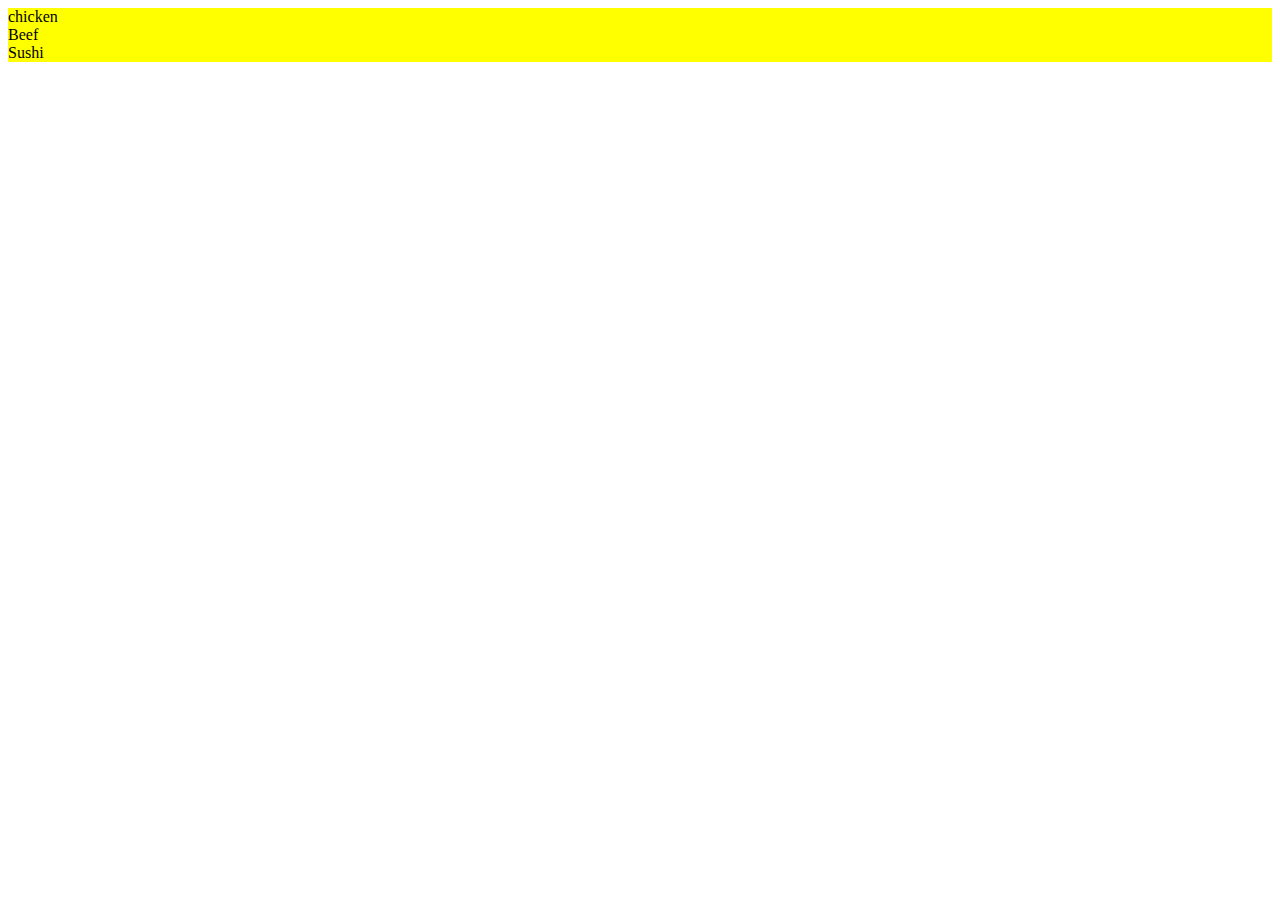
==== mod2_solution/index.html @ 56870ce8 "Modified version" ====
<!DOCTYPE html>
<html>
<head>
 <meta charset="utf-8">
 <title> Assignment Solution for module 2</title>
 	<style>
 		<p> {
        font-size:500%;
        color: red;
		}
        </p>
         #box{
         	background-color: orange;
         	border: 5px;
         }
         #content{
         	background-color: yellow;
         }
         <body>{
         	background-color: grey;
         	margin: 0;
         	padding: 0;
         }
         </body>

     @media <min-width: 992px>
     {
     	#box{
         	background-color: orange;
         }
     }
     @media <max-width: 767px>
     {
     	#box{
         	background-color: orange;
         }
     }
     @media <min-width: 767px> and <max-width: 991px>
     {
     	#box{
         	background-color: orange;
         }
     }   
	</style>
 
</head>
<body>
   	<div id="box">
	<div id="content">chicken</div>
	<div id="content">Beef</div>
	<div id="content">Sushi</div>
	</div>
</body>
</html>
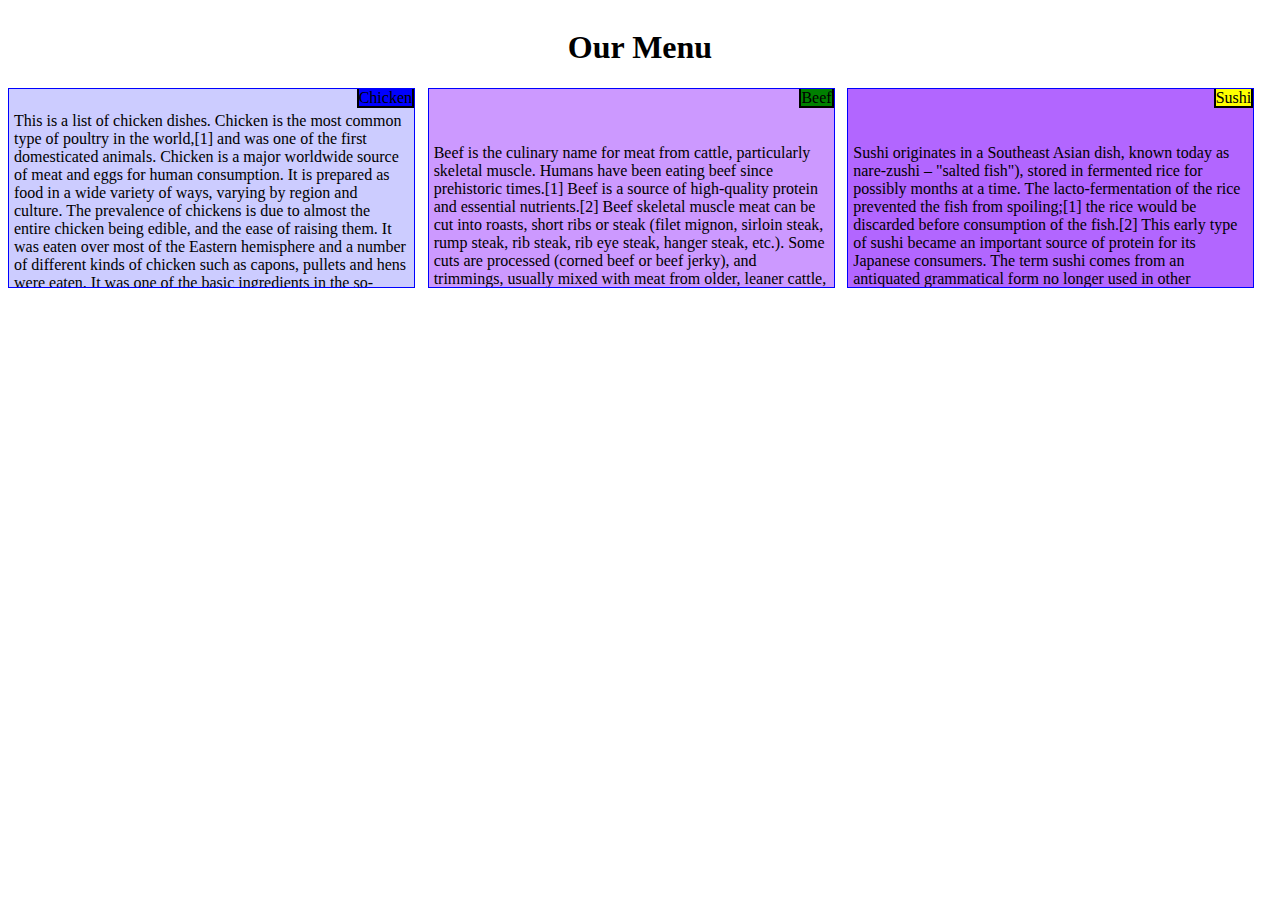
==== commit f2fce2e1: "Final version" ====
--- a/mod2_solution/index.html
+++ b/mod2_solution/index.html
@@ -2,53 +2,28 @@
 <html>
 <head>
  <meta charset="utf-8">
+ <meta name="viewport" content="width=device-width, initial-scale=1">
  <title> Assignment Solution for module 2</title>
- 	<style>
- 		<p> {
-        font-size:500%;
-        color: red;
-		}
-        </p>
-         #box{
-         	background-color: orange;
-         	border: 5px;
-         }
-         #content{
-         	background-color: yellow;
-         }
-         <body>{
-         	background-color: grey;
-         	margin: 0;
-         	padding: 0;
-         }
-         </body>
+ <link rel="stylesheet" href="style.css">
+ </head>
+<body>
+    <h1> Our Menu </h1>
+    <div id="row">
+    <div class="col-lg-4 col-md-6 col-sm-12" id="color1">  <p id="menu1"> Chicken </p>
+    <section id="pad"> This is a list of chicken dishes. Chicken is the most common type of poultry in the world,[1] and was one of the first domesticated animals. Chicken is a major worldwide source of meat and eggs for human consumption. It is prepared as food in a wide variety of ways, varying by region and culture. The prevalence of chickens is due to almost the entire chicken being edible, and the ease of raising them. It was eaten over most of the Eastern hemisphere and a number of different kinds of chicken such as capons, pullets and hens were eaten. It was one of the basic ingredients in the so-called white dish, a stew usually consisting of chicken and fried onions cooked in milk and seasoned with spices and sugar. 
+    </section>
+    </div>
 
-     @media <min-width: 992px>
-     {
-     	#box{
-         	background-color: orange;
-         }
-     }
-     @media <max-width: 767px>
-     {
-     	#box{
-         	background-color: orange;
-         }
-     }
-     @media <min-width: 767px> and <max-width: 991px>
-     {
-     	#box{
-         	background-color: orange;
-         }
-     }   
-	</style>
- 
-</head>
-<body>
-   	<div id="box">
-	<div id="content">chicken</div>
-	<div id="content">Beef</div>
-	<div id="content">Sushi</div>
-	</div>
+    <div class="col-lg-4 col-md-6 col-sm-12" id="color2">  <p id="menu2"> Beef    <p>
+    <section id="pad"> Beef is the culinary name for meat from cattle, particularly skeletal muscle. Humans have been eating beef since prehistoric times.[1] Beef is a source of high-quality protein and essential nutrients.[2]
+	Beef skeletal muscle meat can be cut into roasts, short ribs or steak (filet mignon, sirloin steak, rump steak, rib steak, rib eye steak, hanger steak, etc.). Some cuts are processed (corned beef or beef jerky), and trimmings, usually mixed with meat from older, leaner cattle, are ground, minced or used in sausages. 
+    </section>
+    </div>
+
+    <div class="col-lg-4 col-md-12 col-sm-12" id="color3"> <p id="menu3"> Sushi <p>
+    <section id="pad"> Sushi originates in a Southeast Asian dish, known today as nare-zushi – "salted fish"), stored in fermented rice for possibly months at a time. The lacto-fermentation of the rice prevented the fish from spoiling;[1] the rice would be discarded before consumption of the fish.[2] This early type of sushi became an important source of protein for its Japanese consumers. The term sushi comes from an antiquated grammatical form no longer used in other contexts, and literally means "sour-tasting"; the overall dish has a sour and umami or savoury taste.[3] Narezushi is still made in Japan to this day.	
+    </section>
+    </div>
+    </div>  
 </body>
 </html>--- a/mod2_solution/style.css
+++ b/mod2_solution/style.css
@@ -0,0 +1,185 @@
+ 		* {
+  		box-sizing: border-box;
+  		overflow: auto
+  		}
+        
+        #row
+        {
+        width: 100%;
+        }
+
+        @media (min-width: 992px)
+        {
+         .col-lg-1, .col-lg-2, .col-lg-3, .col-lg-4, .col-lg-5, .col-lg-6, .col-lg-7, .col-lg-8, .col-lg-9, .col-lg-10, .col-lg-11, .col-lg-12 {
+    		float: left;
+    		border: 1px solid blue;
+    	    height: 200px;
+    	    margin-right: 1%;
+			margin-bottom: 2%;
+			text-align: right;
+			}
+	  		  .col-lg-1 {
+				width: 8.33%;
+			  }
+			  .col-lg-2 {
+			    width: 16.66%;
+			  }
+			  .col-lg-3 {
+			    width: 25%;
+			  }
+			  .col-lg-4 {
+			    width: 32.20%;
+			  }
+			  .col-lg-5 {
+			    width: 41.66%;
+			  }
+			  .col-lg-6 {
+			    width: 50%;
+			  }
+			  .col-lg-7 {
+			    width: 58.33%;
+			  }
+			  .col-lg-8 {
+			    width: 66.6%;
+			  }
+			  .col-lg-9 {
+			    width: 74.99%;
+			  }
+			  .col-lg-10 {
+			    width: 83.33%;
+			  }
+			  .col-lg-11 {
+			    width: 91.66%;
+			  }
+			  .col-lg-12 {
+			    width: 100%;
+			  }
+			 }
+			@media (min-width: 768px) and (max-width: 991px)
+         	{
+           .col-md-1, .col-md-2, .col-md-3, .col-md-4, .col-md-5, .col-md-6, .col-md-7, .col-md-8, .col-md-9, .col-md-10, .col-md-11, .col-md-12 {
+    		float: left;
+    		border: 1px solid green;
+    	    height: 200px;
+			margin-right: 1%;
+			margin-bottom: 2%;
+			text-align: right;
+			}
+	  		  .col-md-1 {
+				    width: 8.33%;
+			  }
+			  .col-md-2 {
+			    width: 16.66%;
+			  }
+			  .col-md-3 {
+			    width: 25%;
+			  }
+			  .col-md-4 {
+			    width: 32.50%;
+			  }
+			  .col-md-5 {
+			    width: 41.66%;
+			  }
+			  .col-md-6 {
+			    width: 48%;
+			  }
+			  .col-md-7 {
+			    width: 58.33%;
+			  }
+			  .col-md-8 {
+			    width: 66.66%;
+			  }
+			  .col-md-9 {
+			    width: 74.99%;
+			  }
+			  .col-md-10 {
+			    width: 83.33%;
+			  }
+			  .col-md-11 {
+			    width: 91.66%;
+			  }
+			  .col-md-12 {
+			    width: 97%;
+			  }
+			 }			         
+			@media (max-width: 767px)
+         	{
+         	.col-sm-1, .col-sm-2, .col-sm-3, .col-sm-4, .col-sm-5, .col-sm-6, .col-sm-7, .col-sm-8, .col-sm-9, .col-sm-10, .col-sm-11, .col-sm-12 {
+    		float: left;
+    		border: 1px solid red;
+    		margin-right: 1%;
+			margin-bottom: 2%;
+    	    height: 200px;
+    	    text-align: right;
+			}
+	  		  .col-sm-1 {
+				    width: 8.33%;
+			  }
+			  .col-sm-2 {
+			    width: 16.66%;
+			  }
+			  .col-sm-3 {
+			    width: 25%;
+			  }
+			  .col-sm-4 {
+			    width: 32.50%;
+			  }
+			  .col-sm-5 {
+			    width: 41.66%;
+			  }
+			  .col-sm-6 {
+			    width: 48.00%;
+			  }
+			  .col-sm-7 {
+			    width: 58.33%;
+			  }
+			  .col-sm-8 {
+			    width: 66.66%;
+			  }
+			  .col-sm-9 {
+			    width: 74.99%;
+			  }
+			  .col-sm-10 {
+			    width: 83.33%;
+			  }
+			  .col-sm-11 {
+			    width: 91.66%;
+			  }
+			  .col-sm-12 {
+			    width: 98%;
+			  }
+			 }
+
+			  h1{
+			  font-size: 200%;
+			  text-align: center;	
+			  }
+			  #color1
+			  {
+			  	background-color:#CCCCFF;
+			  }
+			  #color2{
+			  	background-color: #cc99ff;
+			  }
+			  #color3{
+			  	background-color: #b266ff;
+			  }
+			  #menu1{
+				background: blue;
+			  	display: inline;
+			  	border:2px solid black;
+			  }
+			  #menu2{
+			  	background: green;
+			  	display: inline;
+			  	border:2px solid black;
+			  }
+			  #menu3{
+			  	background: yellow;
+			  	display: inline;
+			  	border:2px solid black;
+			  }
+			  #pad{
+			  	padding: 5px;
+			  	text-align: left;
+			  }